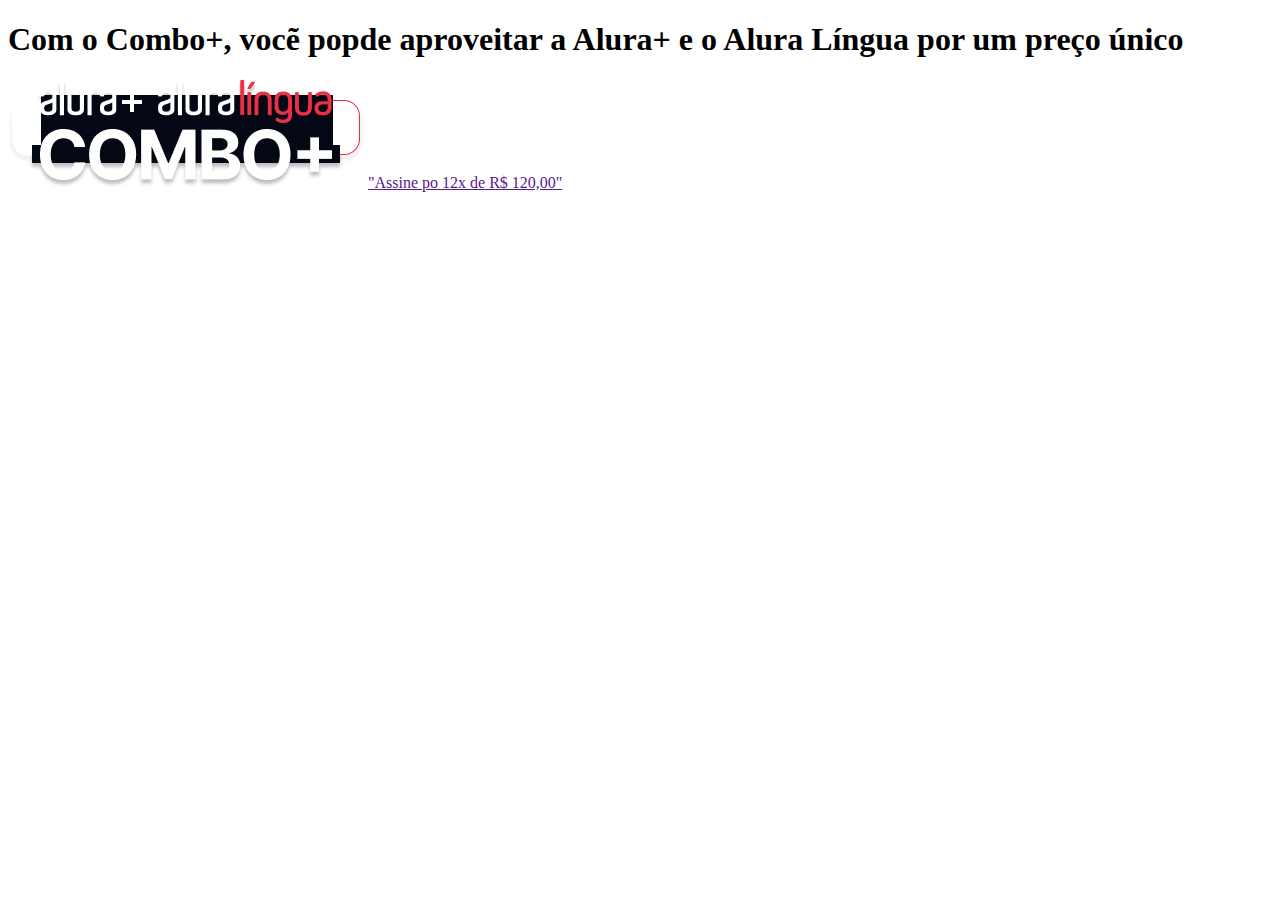
==== index.html @ ab3842ec "Add files via upload" ====
<!DOCTYPE html>
<html lang="pt-br">
<head>
    <meta charset="UTF-8">
    <meta http-equiv="X-UA-Compatible" content="IE=edge">
    <meta name="viewport" content="width=device-width, initial-scale=1.0">
    <title> Alura Plus </title>
    <link rel="stylesheet" href="style.css">
</head>
<body>
    <section>
        <div>
            <h1> Com o Combo+, vocẽ popde aproveitar a Alura+ e o Alura Língua por um preço único</h1>
<img src="img/Combo.png" alt="">
<a href=> "Assine po 12x de R$ 120,00" </a>
        </div>
    </section>
    
</body>
</html>
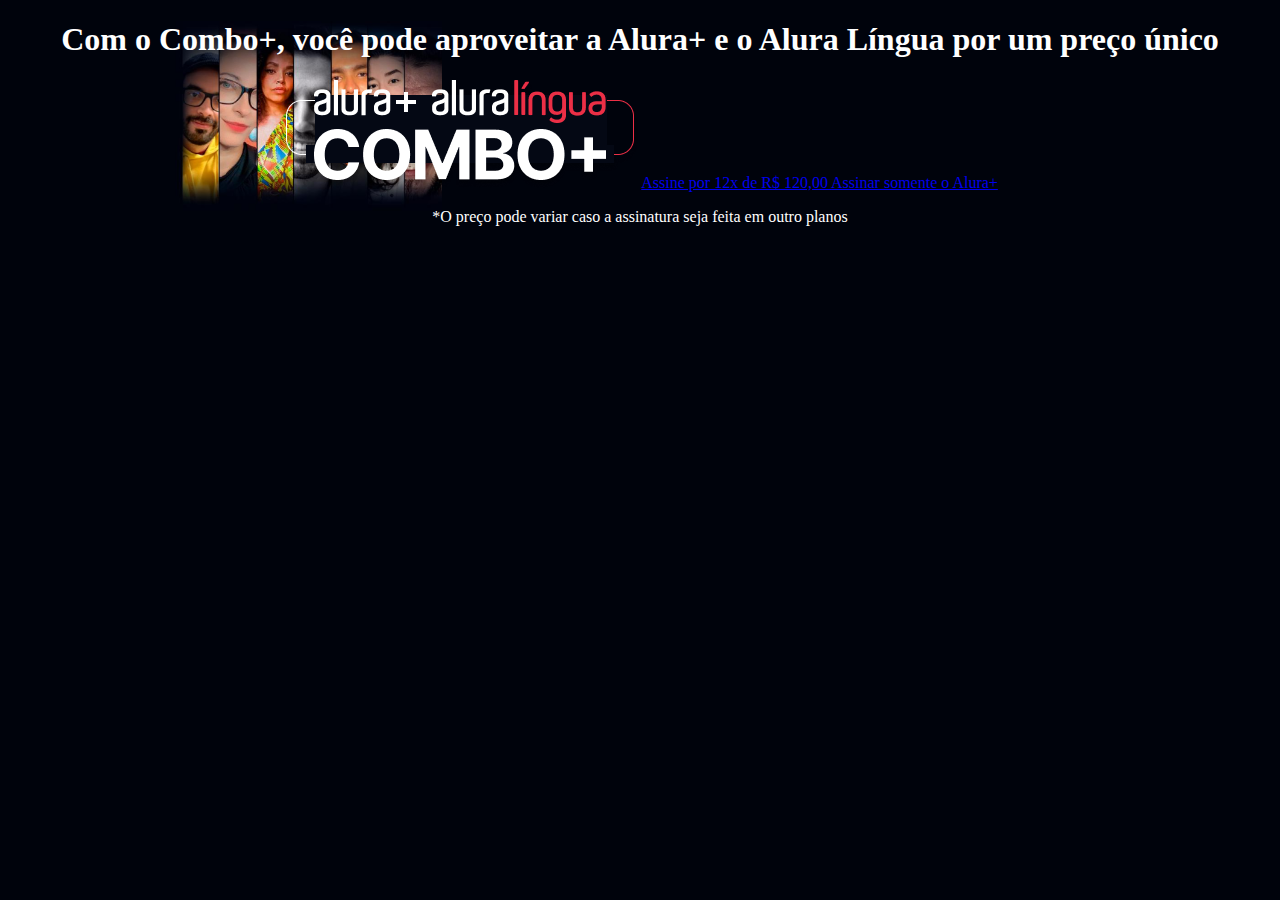
==== commit 34a70879: "Add files via upload" ====
--- a/index.html
+++ b/index.html
@@ -8,13 +8,14 @@
     <link rel="stylesheet" href="style.css">
 </head>
 <body>
-    <section>
-        <div>
-            <h1> Com o Combo+, vocẽ popde aproveitar a Alura+ e o Alura Língua por um preço único</h1>
-<img src="img/Combo.png" alt="">
-<a href=> "Assine po 12x de R$ 120,00" </a>
+    <section class="principal container">
+        <div class="container__caixa">
+            <h1 class="container__titulo"> Com o Combo+, você pode aproveitar a Alura+ e o Alura Língua por um preço único</h1>
+<img src="img/Combo.png" alt="" class="container__imagem">
+<a href="www.alura.com.br" class="container__botao1"> Assine por 12x de R$ 120,00 </a>
+<a href="www.alura.com.br" class="container__botao2"> Assinar somente o Alura+ </a>
+<p class="container__botaoAviso">*O preço pode variar caso a assinatura seja feita em outro planos</p>
         </div>
     </section>
-    
-</body>
+    </body>
 </html>--- a/style.css
+++ b/style.css
@@ -0,0 +1,27 @@
+:root{
+    --branco-principal: #FFFFFF;
+    --cinza-secundario: #C0C0C0;
+    --botao-azul: #167BF7;
+    --cor-de-fundo: #00030C;
+}
+
+body{
+    background-color: var( --cor-de-fundo);
+    color: var( --branco-principal);
+    font-family: var( --font-principal);
+    font-weight: 400;
+}
+
+*{
+margin: o;
+padding: 0;
+}
+
+
+.principal{
+    background-image: url("img/Background.png");
+    background-repeat: no-repeat;
+    background-size: contain;
+    align-items: center;
+    text-align: center;
+}